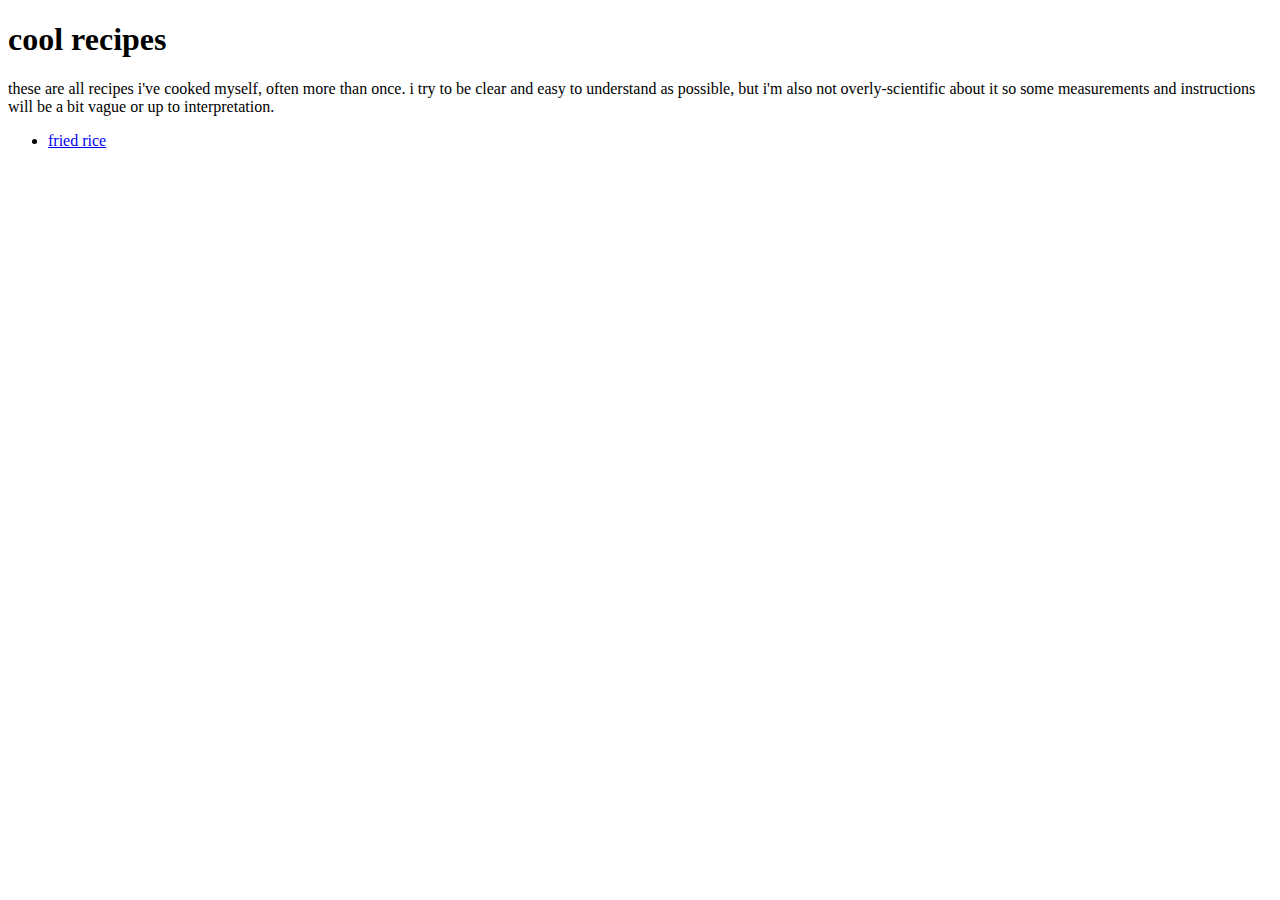
==== recipes/index.html @ a7b13bad "added homepage and recipes" ====
<!DOCTYPE html>
<html lang="en">
<head>
  <meta charset="UTF-8">
  <meta name="viewport" content="width=device-width, initial-scale=1.0">
  <title>recipes | playmoar</title>
</head>
<body>
  <main>
    <h1>cool recipes</h1>
    <p>these are all recipes i've cooked myself, often more than once. i try to be clear and easy to understand as possible, but i'm also not overly-scientific about it so some measurements and instructions will be a bit vague or up to interpretation.</p>
    <ul>
      <li><a href="chahan/">fried rice</a></li>
    </ul>
  </main>
</body>
</html>
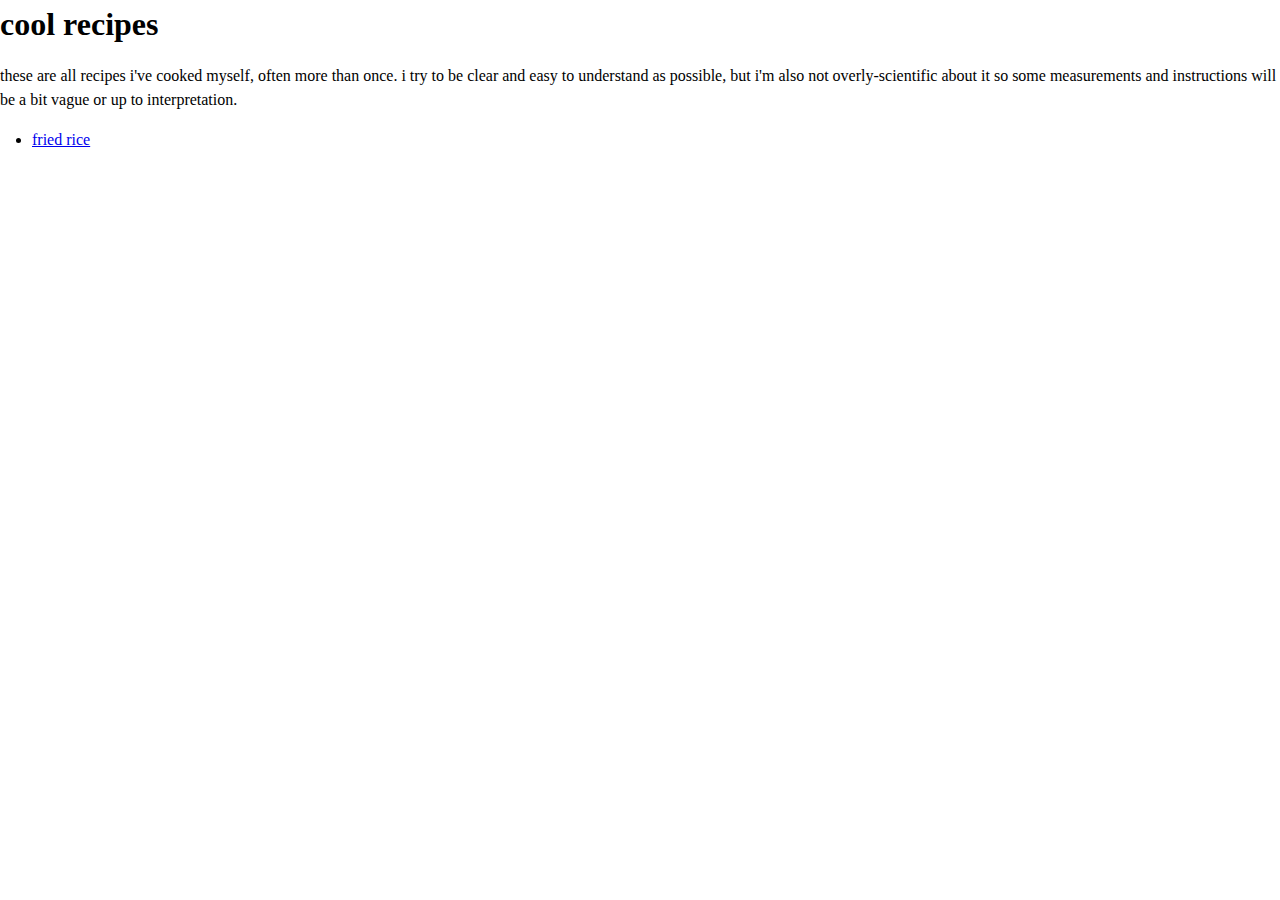
==== commit 06c1a690: "homepage layout" ====
--- a/recipes/index.html
+++ b/recipes/index.html
@@ -4,6 +4,7 @@
   <meta charset="UTF-8">
   <meta name="viewport" content="width=device-width, initial-scale=1.0">
   <title>recipes | playmoar</title>
+  <link rel="stylesheet" href="/venom.css">
 </head>
 <body>
   <main>
--- a/venom.css
+++ b/venom.css
@@ -0,0 +1,42 @@
+*,
+::before,
+::after {
+  box-sizing:border-box;
+}
+
+html {
+  font-size:1rem;
+  line-height:1.5;
+  text-size-adjust:100%;
+  tab-size:4;
+}
+
+body {
+  margin:0;
+  padding:0;
+}
+
+h1, h2, h3, h4, h5, h6 {
+  margin:1rem 0;
+  padding:0;
+}
+
+p {
+  margin:1rem 0;
+}
+
+ul, ol {
+  margin:1rem 0;
+  padding:0 2rem;
+}
+
+li {
+  margin:0.25rem 0;
+}
+
+p:first-child, h1:first-child, h2:first-child {
+  margin-top:0;
+}
+p:last-child {
+  margin-bottom:0;
+}